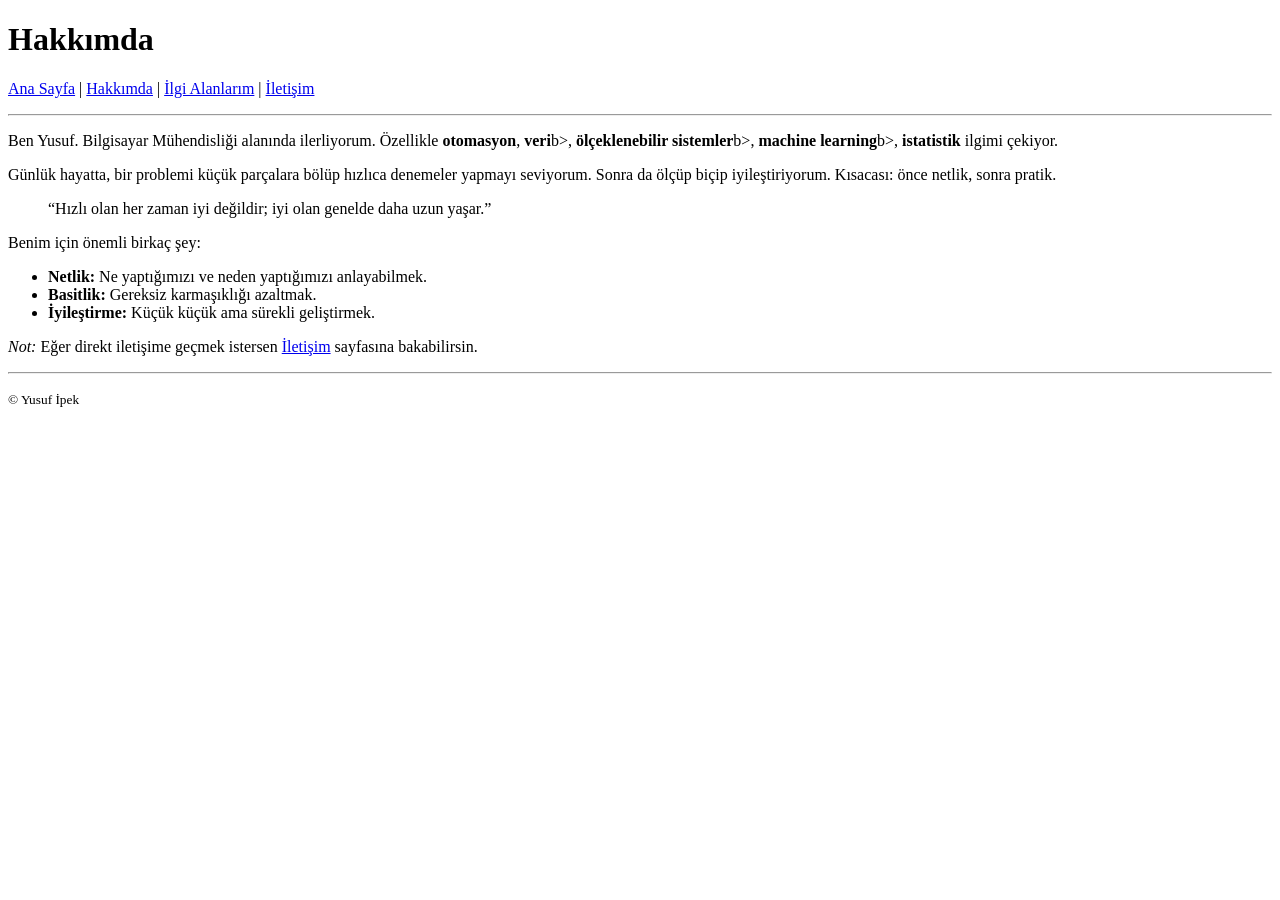
==== about.html @ ab534db0 "Create about.html" ====
<!doctype html>
<html lang="tr">
<head>
  <meta charset="utf-8">
  <meta name="viewport" content="width=device-width, initial-scale=1">
  <title>Yusuf - Hakkımda</title>
</head>
<body>
  <h1>Hakkımda</h1>

  <p>
    <a href="index.html">Ana Sayfa</a> |
    <a href="about.html">Hakkımda</a> |
    <a href="interests.html">İlgi Alanlarım</a> |
    <a href="contact.html">İletişim</a>
  </p>

  <hr>

  <p>
    Ben Yusuf. Bilgisayar Mühendisliği alanında ilerliyorum.
    Özellikle <b>otomasyon</b>, <b>veri</b>b>, <b>ölçeklenebilir sistemler</b>b>, <b>machine learning</b>b>, <b>istatistik</b> ilgimi çekiyor.
  </p>

  <p>
    Günlük hayatta, bir problemi küçük parçalara bölüp hızlıca denemeler yapmayı seviyorum.
    Sonra da ölçüp biçip iyileştiriyorum. Kısacası: önce netlik, sonra pratik.
  </p>

  <blockquote>
    “Hızlı olan her zaman iyi değildir; iyi olan genelde daha uzun yaşar.”
  </blockquote>

  <p>
    Benim için önemli birkaç şey:
  </p>

  <ul>
    <li><b>Netlik:</b> Ne yaptığımızı ve neden yaptığımızı anlayabilmek.</li>
    <li><b>Basitlik:</b> Gereksiz karmaşıklığı azaltmak.</li>
    <li><b>İyileştirme:</b> Küçük küçük ama sürekli geliştirmek.</li>
  </ul>

  <p>
    <em>Not:</em> Eğer direkt iletişime geçmek istersen
    <a href="contact.html">İletişim</a> sayfasına bakabilirsin.
  </p>

  <hr>
  <p><small>© Yusuf İpek</small></p>
</body>
</html>
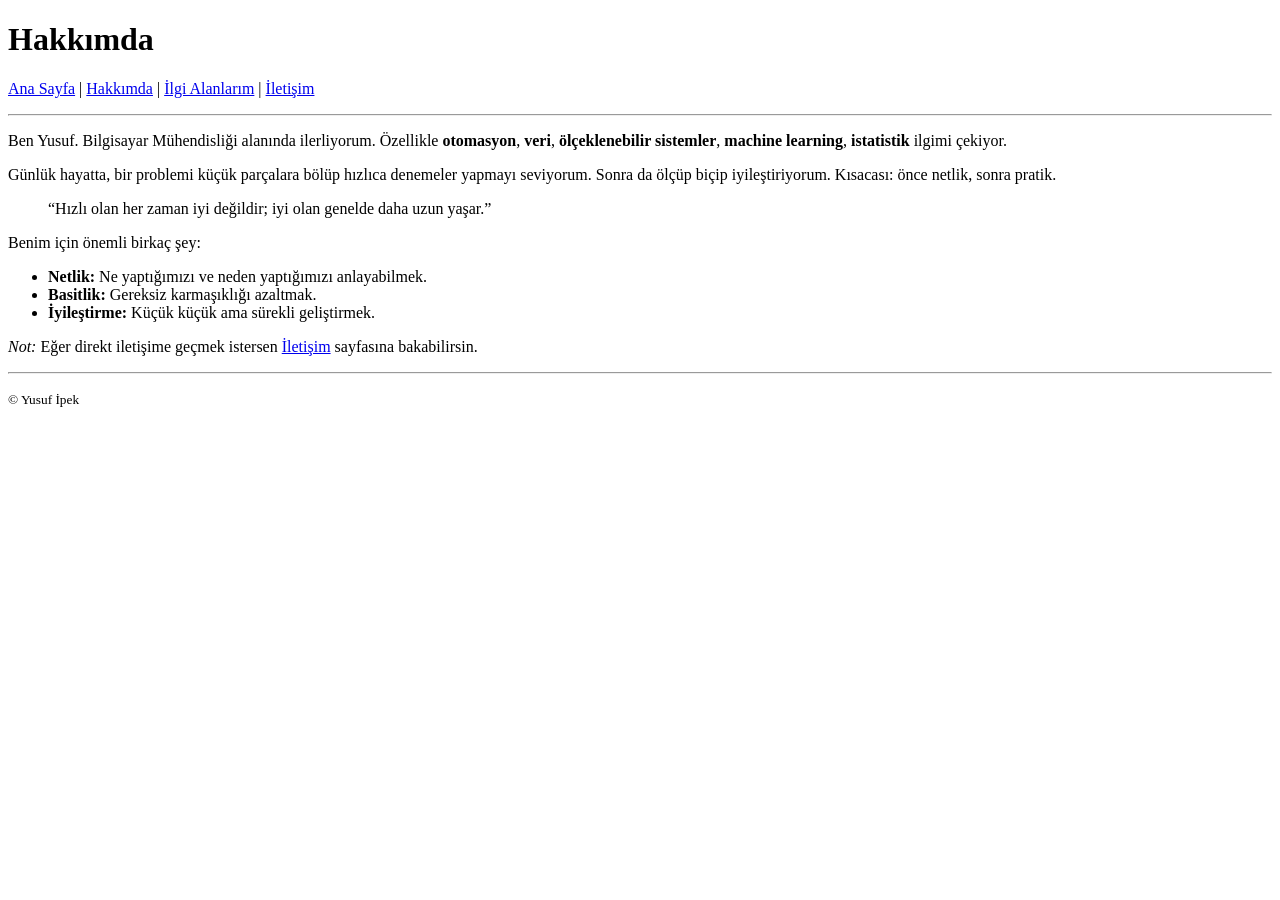
==== commit b4a3cd8a: "Update about.html" ====
--- a/about.html
+++ b/about.html
@@ -19,7 +19,7 @@
 
   <p>
     Ben Yusuf. Bilgisayar Mühendisliği alanında ilerliyorum.
-    Özellikle <b>otomasyon</b>, <b>veri</b>b>, <b>ölçeklenebilir sistemler</b>b>, <b>machine learning</b>b>, <b>istatistik</b> ilgimi çekiyor.
+    Özellikle <b>otomasyon</b>, <b>veri</b>, <b>ölçeklenebilir sistemler</b>, <b>machine learning</b>, <b>istatistik</b> ilgimi çekiyor.
   </p>
 
   <p>
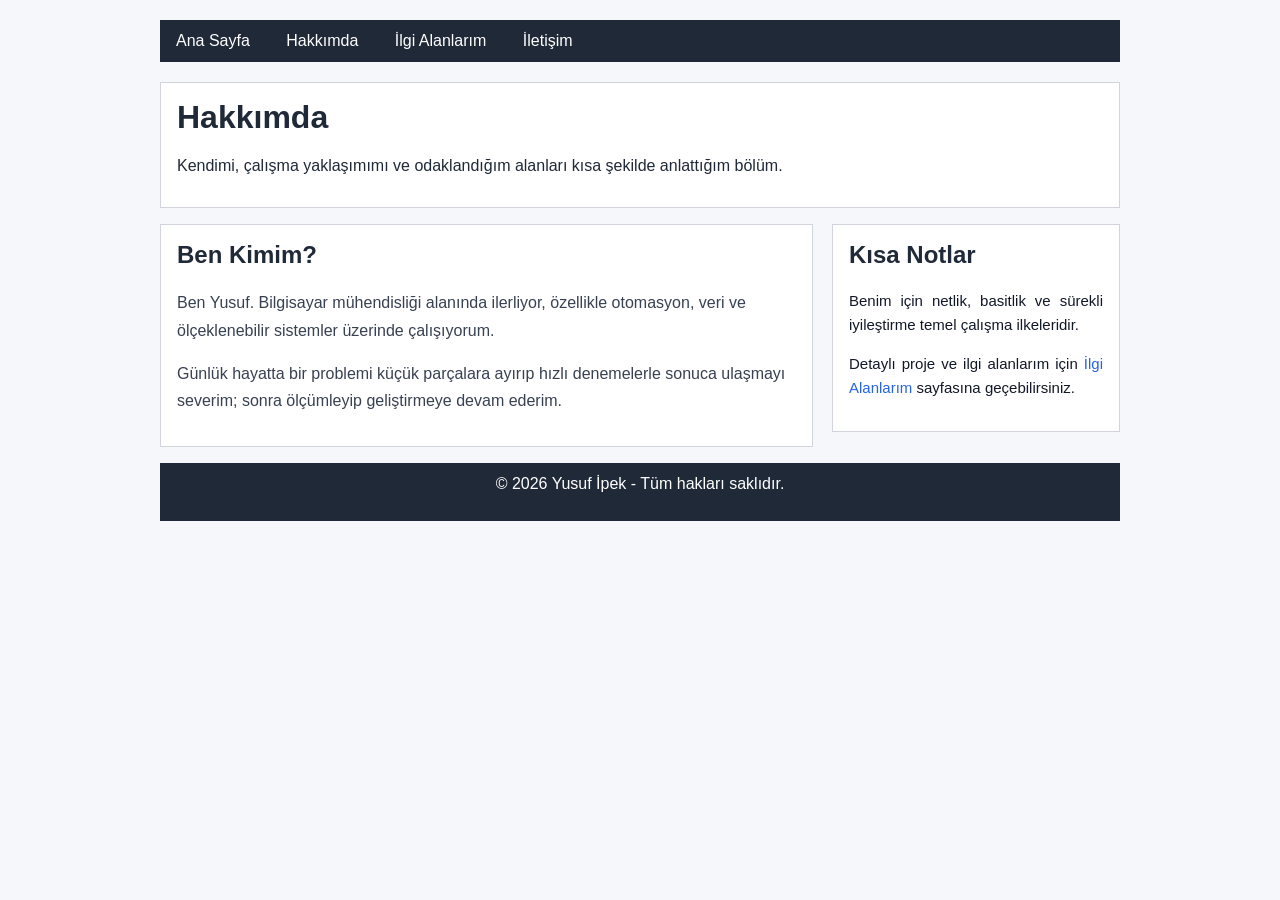
==== commit 7b366b0a: "yeni tasarım eklendi" ====
--- a/about.html
+++ b/about.html
@@ -1,52 +1,44 @@
-<!doctype html>
+﻿<!doctype html>
 <html lang="tr">
 <head>
   <meta charset="utf-8">
   <meta name="viewport" content="width=device-width, initial-scale=1">
-  <title>Yusuf - Hakkımda</title>
+  <title>Yusuf - Hakk&#305;mda</title>
+  <link rel="stylesheet" href="styles.css">
 </head>
 <body>
-  <h1>Hakkımda</h1>
+  <div class="container">
+    <nav>
+      <ul>
+        <li><a href="index.html">Ana Sayfa</a></li>
+        <li><a href="about.html">Hakk&#305;mda</a></li>
+        <li><a href="interests.html">&#304;lgi Alanlar&#305;m</a></li>
+        <li><a href="contact.html">&#304;leti&#351;im</a></li>
+      </ul>
+    </nav>
 
-  <p>
-    <a href="index.html">Ana Sayfa</a> |
-    <a href="about.html">Hakkımda</a> |
-    <a href="interests.html">İlgi Alanlarım</a> |
-    <a href="contact.html">İletişim</a>
-  </p>
+    <header>
+      <h1>Hakk&#305;mda</h1>
+      <p>Kendimi, &#231;al&#305;&#351;ma yakla&#351;&#305;m&#305;m&#305; ve odakland&#305;&#287;&#305;m alanlar&#305; k&#305;sa &#351;ekilde anlatt&#305;&#287;&#305;m b&#246;l&#252;m.</p>
+    </header>
 
-  <hr>
+    <main class="layout">
+      <section class="content-box content">
+        <h2>Ben Kimim?</h2>
+        <p>Ben Yusuf. Bilgisayar m&#252;hendisli&#287;i alan&#305;nda ilerliyor, &#246;zellikle otomasyon, veri ve &#246;l&#231;eklenebilir sistemler &#252;zerinde &#231;al&#305;&#351;&#305;yorum.</p>
+        <p>G&#252;nl&#252;k hayatta bir problemi k&#252;&#231;&#252;k par&#231;alara ay&#305;r&#305;p h&#305;zl&#305; denemelerle sonuca ula&#351;may&#305; severim; sonra &#246;l&#231;&#252;mleyip geli&#351;tirmeye devam ederim.</p>
+      </section>
 
-  <p>
-    Ben Yusuf. Bilgisayar Mühendisliği alanında ilerliyorum.
-    Özellikle <b>otomasyon</b>, <b>veri</b>, <b>ölçeklenebilir sistemler</b>, <b>machine learning</b>, <b>istatistik</b> ilgimi çekiyor.
-  </p>
+      <aside class="content-box sidebar">
+        <h2>K&#305;sa Notlar</h2>
+        <p>Benim i&#231;in netlik, basitlik ve s&#252;rekli iyile&#351;tirme temel &#231;al&#305;&#351;ma ilkeleridir.</p>
+        <p>Detayl&#305; proje ve ilgi alanlar&#305;m i&#231;in <a href="interests.html">&#304;lgi Alanlar&#305;m</a> sayfas&#305;na ge&#231;ebilirsiniz.</p>
+      </aside>
+    </main>
 
-  <p>
-    Günlük hayatta, bir problemi küçük parçalara bölüp hızlıca denemeler yapmayı seviyorum.
-    Sonra da ölçüp biçip iyileştiriyorum. Kısacası: önce netlik, sonra pratik.
-  </p>
-
-  <blockquote>
-    “Hızlı olan her zaman iyi değildir; iyi olan genelde daha uzun yaşar.”
-  </blockquote>
-
-  <p>
-    Benim için önemli birkaç şey:
-  </p>
-
-  <ul>
-    <li><b>Netlik:</b> Ne yaptığımızı ve neden yaptığımızı anlayabilmek.</li>
-    <li><b>Basitlik:</b> Gereksiz karmaşıklığı azaltmak.</li>
-    <li><b>İyileştirme:</b> Küçük küçük ama sürekli geliştirmek.</li>
-  </ul>
-
-  <p>
-    <em>Not:</em> Eğer direkt iletişime geçmek istersen
-    <a href="contact.html">İletişim</a> sayfasına bakabilirsin.
-  </p>
-
-  <hr>
-  <p><small>© Yusuf İpek</small></p>
+    <footer>
+      <p>&copy; 2026 Yusuf &#304;pek - T&#252;m haklar&#305; sakl&#305;d&#305;r.</p>
+    </footer>
+  </div>
 </body>
 </html>
--- a/styles.css
+++ b/styles.css
@@ -0,0 +1,111 @@
+﻿body {
+  margin: 0;
+  font-family: Arial, sans-serif;
+  background-color: #f5f7fa;
+  color: #1f2937;
+}
+
+h1, h2, p {
+  margin-top: 0;
+}
+
+.container {
+  max-width: 960px;
+  margin: 0 auto;
+  padding: 20px;
+}
+
+nav ul {
+  list-style: none;
+  margin: 0 0 20px 0;
+  padding: 0;
+  background-color: #1f2937;
+}
+
+nav ul li {
+  display: inline-block;
+}
+
+nav a {
+  display: inline-block;
+  padding: 12px 16px;
+  color: #ffffff;
+  text-decoration: none;
+  transition: background-color 0.2s ease;
+}
+
+nav a:hover {
+  background-color: #2563eb;
+}
+
+header {
+  background-color: #ffffff;
+  border: 1px solid #d1d5db;
+  padding: 16px;
+  margin-bottom: 16px;
+}
+
+.layout {
+  font-size: 0;
+  margin-bottom: 16px;
+}
+
+.content-box {
+  display: inline-block;
+  vertical-align: top;
+  background-color: #ffffff;
+  border: 1px solid #d1d5db;
+  padding: 16px;
+  box-sizing: border-box;
+  font-size: 16px;
+}
+
+.content {
+  width: 68%;
+  margin-right: 2%;
+}
+
+.sidebar {
+  width: 30%;
+}
+
+.content p {
+  font-size: 16px;
+  color: #374151;
+  line-height: 1.7;
+  text-align: left;
+}
+
+.sidebar p {
+  font-size: 15px;
+  color: #111827;
+  line-height: 1.6;
+  text-align: justify;
+}
+
+.content a,
+.sidebar a {
+  color: #2563eb;
+  text-decoration: none;
+}
+
+.content a:hover,
+.sidebar a:hover {
+  text-decoration: underline;
+}
+
+.content ul,
+.content ol,
+.sidebar ul {
+  margin: 0 0 14px 20px;
+  padding: 0;
+  line-height: 1.6;
+  color: #374151;
+}
+
+footer {
+  background-color: #1f2937;
+  color: #ffffff;
+  text-align: center;
+  padding: 12px;
+}
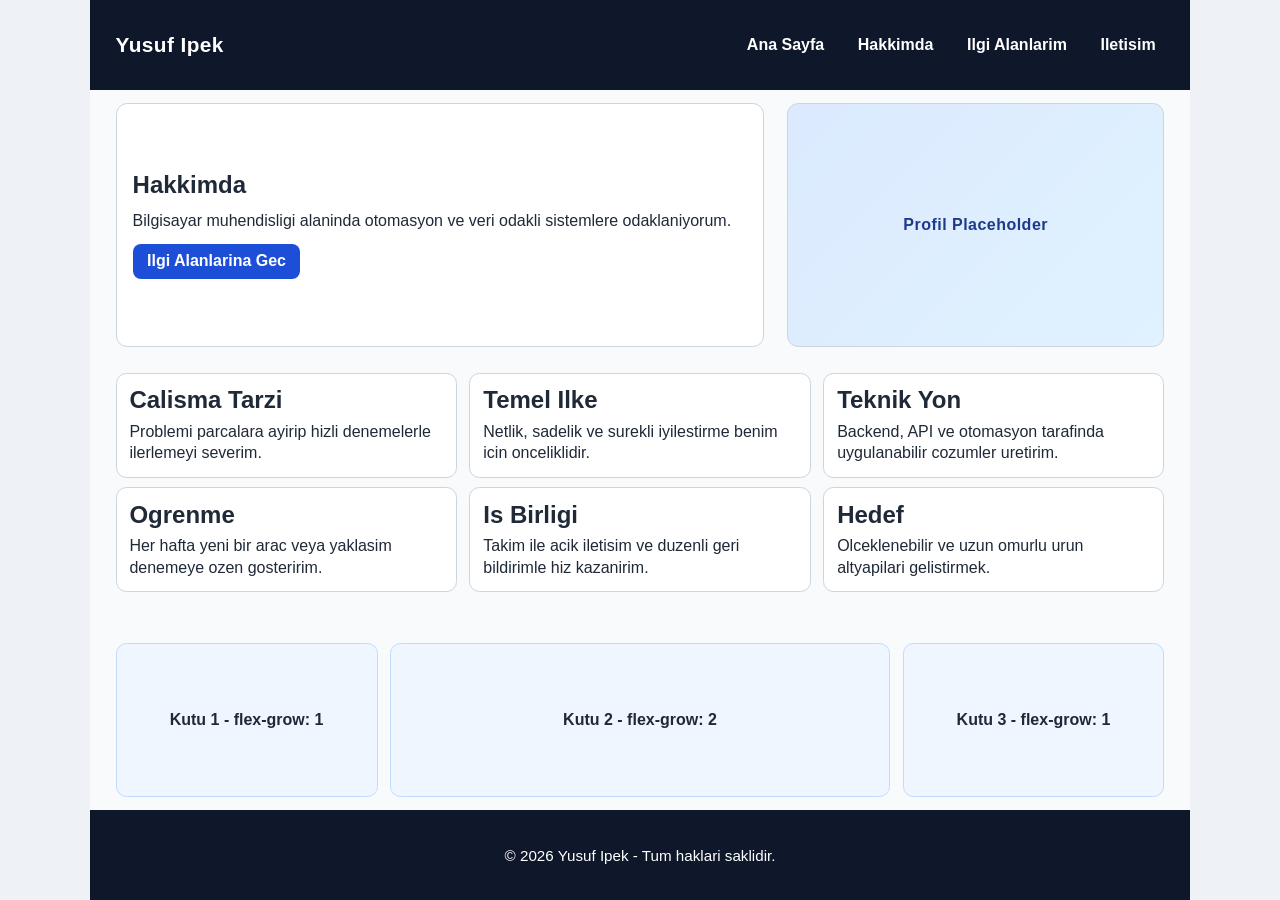
==== commit 2c383b6f: "responsive tasarım v1" ====
--- a/about.html
+++ b/about.html
@@ -1,43 +1,67 @@
-﻿<!doctype html>
+<!doctype html>
 <html lang="tr">
 <head>
   <meta charset="utf-8">
   <meta name="viewport" content="width=device-width, initial-scale=1">
-  <title>Yusuf - Hakk&#305;mda</title>
+  <title>Yusuf - Hakkimda</title>
   <link rel="stylesheet" href="styles.css">
 </head>
 <body>
-  <div class="container">
-    <nav>
-      <ul>
+  <div class="wrapper">
+    <nav class="navbar">
+      <div class="logo">Yusuf Ipek</div>
+      <ul class="nav-links">
         <li><a href="index.html">Ana Sayfa</a></li>
-        <li><a href="about.html">Hakk&#305;mda</a></li>
-        <li><a href="interests.html">&#304;lgi Alanlar&#305;m</a></li>
-        <li><a href="contact.html">&#304;leti&#351;im</a></li>
+        <li><a href="about.html">Hakkimda</a></li>
+        <li><a href="interests.html">Ilgi Alanlarim</a></li>
+        <li><a href="contact.html">Iletisim</a></li>
       </ul>
     </nav>
 
-    <header>
-      <h1>Hakk&#305;mda</h1>
-      <p>Kendimi, &#231;al&#305;&#351;ma yakla&#351;&#305;m&#305;m&#305; ve odakland&#305;&#287;&#305;m alanlar&#305; k&#305;sa &#351;ekilde anlatt&#305;&#287;&#305;m b&#246;l&#252;m.</p>
-    </header>
+    <section class="hero">
+      <div class="hero-copy">
+        <h1>Hakkimda</h1>
+        <p>Bilgisayar muhendisligi alaninda otomasyon ve veri odakli sistemlere odaklaniyorum.</p>
+        <a class="hero-btn" href="interests.html">Ilgi Alanlarina Gec</a>
+      </div>
+      <div class="hero-visual">Profil Placeholder</div>
+    </section>
 
-    <main class="layout">
-      <section class="content-box content">
-        <h2>Ben Kimim?</h2>
-        <p>Ben Yusuf. Bilgisayar m&#252;hendisli&#287;i alan&#305;nda ilerliyor, &#246;zellikle otomasyon, veri ve &#246;l&#231;eklenebilir sistemler &#252;zerinde &#231;al&#305;&#351;&#305;yorum.</p>
-        <p>G&#252;nl&#252;k hayatta bir problemi k&#252;&#231;&#252;k par&#231;alara ay&#305;r&#305;p h&#305;zl&#305; denemelerle sonuca ula&#351;may&#305; severim; sonra &#246;l&#231;&#252;mleyip geli&#351;tirmeye devam ederim.</p>
-      </section>
+    <section class="cards-section">
+      <article class="info-card">
+        <h2>Calisma Tarzi</h2>
+        <p>Problemi parcalara ayirip hizli denemelerle ilerlemeyi severim.</p>
+      </article>
+      <article class="info-card">
+        <h2>Temel Ilke</h2>
+        <p>Netlik, sadelik ve surekli iyilestirme benim icin onceliklidir.</p>
+      </article>
+      <article class="info-card">
+        <h2>Teknik Yon</h2>
+        <p>Backend, API ve otomasyon tarafinda uygulanabilir cozumler uretirim.</p>
+      </article>
+      <article class="info-card">
+        <h2>Ogrenme</h2>
+        <p>Her hafta yeni bir arac veya yaklasim denemeye ozen gosteririm.</p>
+      </article>
+      <article class="info-card">
+        <h2>Is Birligi</h2>
+        <p>Takim ile acik iletisim ve duzenli geri bildirimle hiz kazanirim.</p>
+      </article>
+      <article class="info-card">
+        <h2>Hedef</h2>
+        <p>Olceklenebilir ve uzun omurlu urun altyapilari gelistirmek.</p>
+      </article>
+    </section>
 
-      <aside class="content-box sidebar">
-        <h2>K&#305;sa Notlar</h2>
-        <p>Benim i&#231;in netlik, basitlik ve s&#252;rekli iyile&#351;tirme temel &#231;al&#305;&#351;ma ilkeleridir.</p>
-        <p>Detayl&#305; proje ve ilgi alanlar&#305;m i&#231;in <a href="interests.html">&#304;lgi Alanlar&#305;m</a> sayfas&#305;na ge&#231;ebilirsiniz.</p>
-      </aside>
-    </main>
+    <section class="grow-recap">
+      <div class="grow-box grow-1">Kutu 1 - flex-grow: 1</div>
+      <div class="grow-box grow-2">Kutu 2 - flex-grow: 2</div>
+      <div class="grow-box grow-3">Kutu 3 - flex-grow: 1</div>
+    </section>
 
-    <footer>
-      <p>&copy; 2026 Yusuf &#304;pek - T&#252;m haklar&#305; sakl&#305;d&#305;r.</p>
+    <footer class="footer">
+      <p>&copy; 2026 Yusuf Ipek - Tum haklari saklidir.</p>
     </footer>
   </div>
 </body>
--- a/styles.css
+++ b/styles.css
@@ -1,111 +1,211 @@
-﻿body {
+* {
+  box-sizing: border-box;
+}
+
+body {
   margin: 0;
+  min-height: 100vh;
   font-family: Arial, sans-serif;
-  background-color: #f5f7fa;
+  background: #eef2f7;
   color: #1f2937;
 }
 
-h1, h2, p {
-  margin-top: 0;
-}
-
-.container {
-  max-width: 960px;
+h1,
+h2,
+p {
+  margin: 0;
+}
+
+.wrapper {
+  width: min(1100px, 100%);
+  height: 100vh;
   margin: 0 auto;
-  padding: 20px;
-}
-
-nav ul {
+  display: flex;
+  flex-direction: column;
+  background: #f8fafc;
+}
+
+.navbar {
+  height: 10vh;
+  padding: 0 2vw;
+  display: flex;
+  justify-content: space-between;
+  align-items: center;
+  background: #0f172a;
+  color: #ffffff;
+}
+
+.logo {
+  font-size: clamp(1rem, 2vw, 1.3rem);
+  font-weight: 700;
+  letter-spacing: 0.02em;
+}
+
+.nav-links {
+  margin: 0;
+  padding: 0;
   list-style: none;
-  margin: 0 0 20px 0;
-  padding: 0;
-  background-color: #1f2937;
-}
-
-nav ul li {
-  display: inline-block;
-}
-
-nav a {
-  display: inline-block;
-  padding: 12px 16px;
+  display: flex;
+  gap: 1rem;
+}
+
+.nav-links a {
   color: #ffffff;
   text-decoration: none;
-  transition: background-color 0.2s ease;
-}
-
-nav a:hover {
-  background-color: #2563eb;
-}
-
-header {
-  background-color: #ffffff;
-  border: 1px solid #d1d5db;
-  padding: 16px;
-  margin-bottom: 16px;
-}
-
-.layout {
-  font-size: 0;
-  margin-bottom: 16px;
-}
-
-.content-box {
-  display: inline-block;
-  vertical-align: top;
-  background-color: #ffffff;
-  border: 1px solid #d1d5db;
-  padding: 16px;
-  box-sizing: border-box;
-  font-size: 16px;
-}
-
-.content {
-  width: 68%;
-  margin-right: 2%;
-}
-
-.sidebar {
-  width: 30%;
-}
-
-.content p {
-  font-size: 16px;
-  color: #374151;
-  line-height: 1.7;
-  text-align: left;
-}
-
-.sidebar p {
-  font-size: 15px;
-  color: #111827;
-  line-height: 1.6;
-  text-align: justify;
-}
-
-.content a,
-.sidebar a {
-  color: #2563eb;
+  font-weight: 600;
+  padding: 0.4rem 0.55rem;
+  border-radius: 0.4rem;
+}
+
+.nav-links a:hover,
+.nav-links a:focus-visible {
+  background: #2563eb;
+  outline: none;
+}
+
+.hero {
+  height: 30vh;
+  padding: 1.4vh 2vw;
+  display: flex;
+  flex-direction: row;
+  justify-content: space-between;
+  align-items: stretch;
+  gap: 1.4rem;
+}
+
+.hero-copy,
+.hero-visual {
+  border: 1px solid #cbd5e1;
+  border-radius: 0.7rem;
+  background: #ffffff;
+}
+
+.hero-copy {
+  flex: 1 1 60%;
+  padding: 1rem;
+  display: flex;
+  flex-direction: column;
+  justify-content: center;
+  gap: 0.7rem;
+  min-width: 0;
+}
+
+.hero-copy p {
+  line-height: 1.4;
+}
+
+.hero-btn {
+  width: fit-content;
+  padding: 0.55rem 0.9rem;
+  border-radius: 0.5rem;
+  background: #1d4ed8;
+  color: #ffffff;
   text-decoration: none;
-}
-
-.content a:hover,
-.sidebar a:hover {
-  text-decoration: underline;
-}
-
-.content ul,
-.content ol,
-.sidebar ul {
-  margin: 0 0 14px 20px;
-  padding: 0;
-  line-height: 1.6;
-  color: #374151;
-}
-
-footer {
-  background-color: #1f2937;
-  color: #ffffff;
+  font-weight: 600;
+}
+
+.hero-btn:hover,
+.hero-btn:focus-visible {
+  background: #1e40af;
+  outline: none;
+}
+
+.hero-visual {
+  flex: 0 1 36%;
+  display: flex;
+  align-items: center;
+  justify-content: center;
+  background: linear-gradient(135deg, #dbeafe, #e0f2fe);
+  color: #1e3a8a;
+  font-weight: 700;
+  letter-spacing: 0.03em;
+}
+
+.cards-section {
+  height: 30vh;
+  padding: 1.4vh 2vw;
+  display: flex;
+  flex-wrap: wrap;
+  gap: 1vh 1vw;
+  align-content: flex-start;
+}
+
+.info-card {
+  flex: 1 1 calc((100% - 2vw) / 3);
+  min-width: 180px;
+  border: 1px solid #cbd5e1;
+  border-radius: 0.65rem;
+  background: #ffffff;
+  padding: 0.8rem;
+  display: flex;
+  flex-direction: column;
+  justify-content: center;
+  gap: 0.4rem;
+  min-height: 0;
+}
+
+.info-card p {
+  line-height: 1.35;
+}
+
+.grow-recap {
+  height: 20vh;
+  padding: 1.4vh 2vw;
+  display: flex;
+  align-items: stretch;
+  gap: 1vw;
+}
+
+.grow-box {
+  flex-basis: 0;
+  border: 1px solid #bfdbfe;
+  border-radius: 0.65rem;
+  background: #eff6ff;
+  display: flex;
+  align-items: center;
+  justify-content: center;
+  font-weight: 700;
   text-align: center;
-  padding: 12px;
-}
+  padding: 0.7rem;
+}
+
+.grow-1 {
+  flex-grow: 1;
+}
+
+.grow-2 {
+  flex-grow: 2;
+}
+
+.grow-3 {
+  flex-grow: 1;
+}
+
+.footer {
+  height: 10vh;
+  display: flex;
+  justify-content: center;
+  align-items: center;
+  background: #0f172a;
+  color: #ffffff;
+  padding: 0 1rem;
+  text-align: center;
+}
+
+.footer p {
+  font-size: 0.95rem;
+}
+
+@media (max-width: 860px) {
+  .nav-links {
+    gap: 0.4rem;
+    font-size: 0.9rem;
+  }
+
+  .hero-copy,
+  .hero-visual,
+  .info-card,
+  .grow-box {
+    font-size: 0.9rem;
+  }
+}
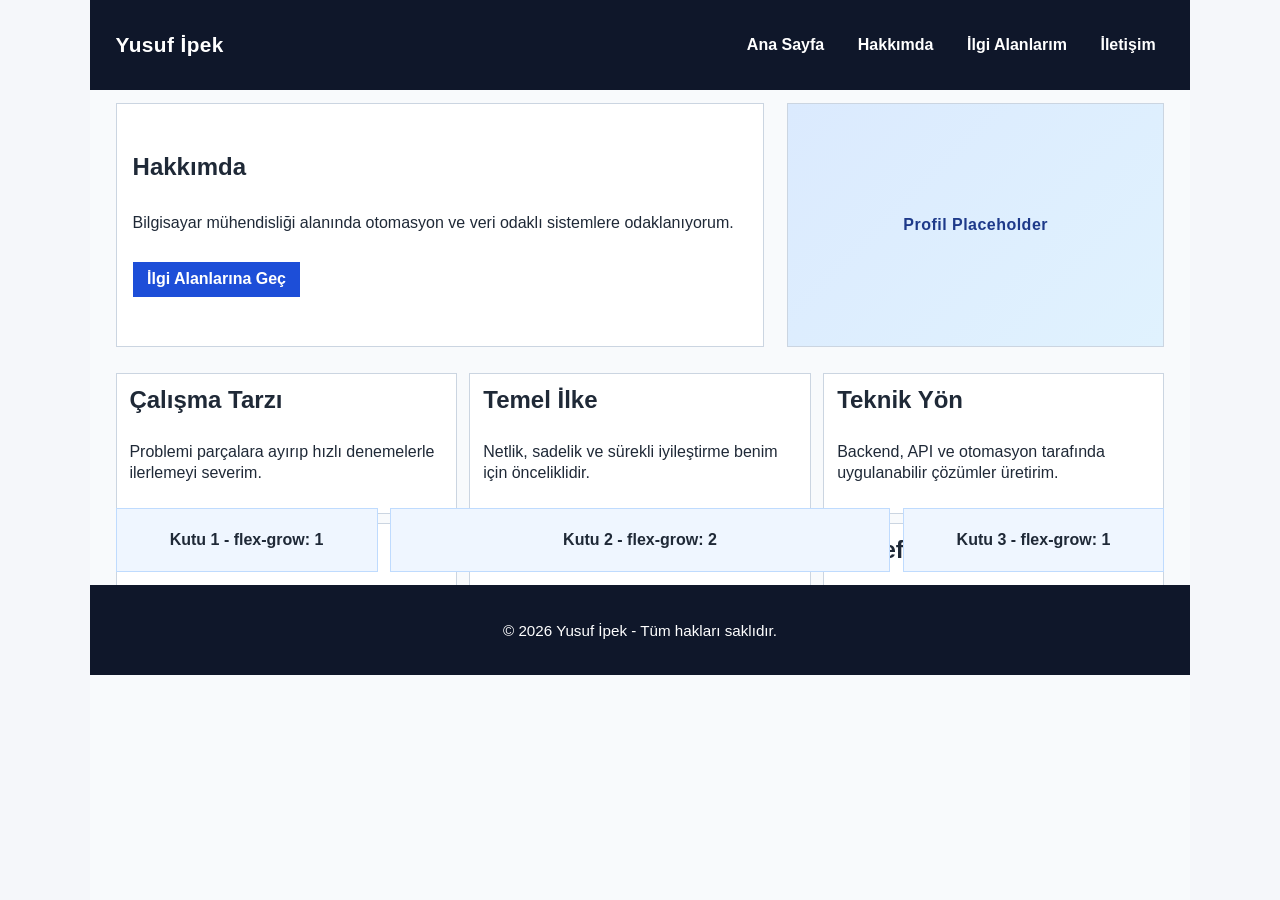
==== commit 72341200: "responsive tasarım v2" ====
--- a/about.html
+++ b/about.html
@@ -3,54 +3,54 @@
 <head>
   <meta charset="utf-8">
   <meta name="viewport" content="width=device-width, initial-scale=1">
-  <title>Yusuf - Hakkimda</title>
+  <title>Yusuf - Hakkımda</title>
   <link rel="stylesheet" href="styles.css">
 </head>
 <body>
   <div class="wrapper">
     <nav class="navbar">
-      <div class="logo">Yusuf Ipek</div>
+      <div class="logo">Yusuf İpek</div>
       <ul class="nav-links">
         <li><a href="index.html">Ana Sayfa</a></li>
-        <li><a href="about.html">Hakkimda</a></li>
-        <li><a href="interests.html">Ilgi Alanlarim</a></li>
-        <li><a href="contact.html">Iletisim</a></li>
+        <li><a href="about.html">Hakkımda</a></li>
+        <li><a href="interests.html">İlgi Alanlarım</a></li>
+        <li><a href="contact.html">İletişim</a></li>
       </ul>
     </nav>
 
     <section class="hero">
       <div class="hero-copy">
-        <h1>Hakkimda</h1>
-        <p>Bilgisayar muhendisligi alaninda otomasyon ve veri odakli sistemlere odaklaniyorum.</p>
-        <a class="hero-btn" href="interests.html">Ilgi Alanlarina Gec</a>
+        <h1>Hakkımda</h1>
+        <p>Bilgisayar mühendisliği alanında otomasyon ve veri odaklı sistemlere odaklanıyorum.</p>
+        <a class="hero-btn" href="interests.html">İlgi Alanlarına Geç</a>
       </div>
       <div class="hero-visual">Profil Placeholder</div>
     </section>
 
     <section class="cards-section">
       <article class="info-card">
-        <h2>Calisma Tarzi</h2>
-        <p>Problemi parcalara ayirip hizli denemelerle ilerlemeyi severim.</p>
+        <h2>Çalışma Tarzı</h2>
+        <p>Problemi parçalara ayırıp hızlı denemelerle ilerlemeyi severim.</p>
       </article>
       <article class="info-card">
-        <h2>Temel Ilke</h2>
-        <p>Netlik, sadelik ve surekli iyilestirme benim icin onceliklidir.</p>
+        <h2>Temel İlke</h2>
+        <p>Netlik, sadelik ve sürekli iyileştirme benim için önceliklidir.</p>
       </article>
       <article class="info-card">
-        <h2>Teknik Yon</h2>
-        <p>Backend, API ve otomasyon tarafinda uygulanabilir cozumler uretirim.</p>
+        <h2>Teknik Yön</h2>
+        <p>Backend, API ve otomasyon tarafında uygulanabilir çözümler üretirim.</p>
       </article>
       <article class="info-card">
-        <h2>Ogrenme</h2>
-        <p>Her hafta yeni bir arac veya yaklasim denemeye ozen gosteririm.</p>
+        <h2>Öğrenme</h2>
+        <p>Her hafta yeni bir araç veya yaklaşım denemeye özen gösteririm.</p>
       </article>
       <article class="info-card">
-        <h2>Is Birligi</h2>
-        <p>Takim ile acik iletisim ve duzenli geri bildirimle hiz kazanirim.</p>
+        <h2>İş Birliği</h2>
+        <p>Takım ile açık iletişim ve düzenli geri bildirimle hız kazanırım.</p>
       </article>
       <article class="info-card">
         <h2>Hedef</h2>
-        <p>Olceklenebilir ve uzun omurlu urun altyapilari gelistirmek.</p>
+        <p>Ölçeklenebilir ve uzun ömürlü ürün altyapıları geliştirmek.</p>
       </article>
     </section>
 
@@ -61,7 +61,7 @@
     </section>
 
     <footer class="footer">
-      <p>&copy; 2026 Yusuf Ipek - Tum haklari saklidir.</p>
+      <p>&copy; 2026 Yusuf İpek - Tüm hakları saklıdır.</p>
     </footer>
   </div>
 </body>
--- a/styles.css
+++ b/styles.css
@@ -5,17 +5,182 @@
 body {
   margin: 0;
   min-height: 100vh;
-  font-family: Arial, sans-serif;
-  background: #eef2f7;
+  font-family: "Segoe UI", Arial, sans-serif;
+  background-color: #f5f7fa;
   color: #1f2937;
 }
 
 h1,
 h2,
 p {
+  margin-top: 0;
+}
+
+/* Eski yapi: index + contact */
+.container {
+  max-width: 960px;
+  margin: 0 auto;
+  padding: 20px;
+}
+
+.container nav ul {
+  list-style: none;
+  margin: 0 0 20px 0;
+  padding: 0;
+  background-color: #1f2937;
+}
+
+.container nav ul li {
+  display: inline-block;
+}
+
+.container nav a {
+  display: inline-block;
+  padding: 12px 16px;
+  color: #ffffff;
+  text-decoration: none;
+  transition: background-color 0.2s ease;
+}
+
+.container nav a:hover {
+  background-color: #2563eb;
+}
+
+.container header {
+  background-color: #ffffff;
+  border: 1px solid #d1d5db;
+  padding: 16px;
+  margin-bottom: 16px;
+}
+
+.layout {
+  font-size: 0;
+  margin-bottom: 16px;
+}
+
+.content-box {
+  display: inline-block;
+  vertical-align: top;
+  background-color: #ffffff;
+  border: 1px solid #d1d5db;
+  padding: 16px;
+  font-size: 16px;
+}
+
+.content {
+  width: 68%;
+  margin-right: 2%;
+}
+
+.sidebar {
+  width: 30%;
+}
+
+.content p {
+  font-size: 16px;
+  color: #374151;
+  line-height: 1.7;
+  text-align: left;
+}
+
+.sidebar p {
+  font-size: 15px;
+  color: #111827;
+  line-height: 1.6;
+  text-align: justify;
+}
+
+.content a,
+.sidebar a {
+  color: #2563eb;
+  text-decoration: none;
+}
+
+.content a:hover,
+.sidebar a:hover {
+  text-decoration: underline;
+}
+
+.content ul,
+.content ol,
+.sidebar ul {
+  margin: 0 0 14px 20px;
+  padding: 0;
+  line-height: 1.6;
+  color: #374151;
+}
+
+.container > footer {
+  background-color: #1f2937;
+  color: #ffffff;
+  text-align: center;
+  padding: 12px;
+}
+
+.contact-container {
+  width: 50%;
+  margin: 24px auto;
+  padding: 24px;
+  background-color: #ffffff;
+  border: 1px solid #d1d5db;
+}
+
+.contact-container label {
+  display: block;
+  margin-bottom: 8px;
+  font-weight: 600;
+}
+
+.contact-container input[type="text"],
+.contact-container input[type="email"],
+.contact-container select,
+.contact-container textarea {
+  width: 100%;
+  padding: 12px;
+  margin-bottom: 16px;
+  border: 1px solid #e5e7eb;
+  font: inherit;
+}
+
+.choice-group {
+  margin: 0 0 20px;
+  padding: 18px 20px;
+  border: 1px solid #e5e7eb;
+}
+
+.choice-group legend {
+  padding: 0 8px;
+  font-weight: 600;
+}
+
+.contact-container .choice-option {
+  display: flex;
+  align-items: center;
+  justify-content: flex-start;
+  gap: 12px;
+  margin-bottom: 12px;
+  font-weight: 400;
+}
+
+.contact-container .choice-option:last-child {
+  margin-bottom: 0;
+}
+
+.contact-container .choice-option input {
+  flex: 0 0 auto;
+  width: auto;
   margin: 0;
 }
 
+.contact-container button {
+  background-color: #2563eb;
+  color: #ffffff;
+  border: none;
+  padding: 12px 24px;
+  cursor: pointer;
+}
+
+/* Yeni yapi: about + interests */
 .wrapper {
   width: min(1100px, 100%);
   height: 100vh;
@@ -54,7 +219,6 @@
   text-decoration: none;
   font-weight: 600;
   padding: 0.4rem 0.55rem;
-  border-radius: 0.4rem;
 }
 
 .nav-links a:hover,
@@ -76,7 +240,6 @@
 .hero-copy,
 .hero-visual {
   border: 1px solid #cbd5e1;
-  border-radius: 0.7rem;
   background: #ffffff;
 }
 
@@ -97,7 +260,6 @@
 .hero-btn {
   width: fit-content;
   padding: 0.55rem 0.9rem;
-  border-radius: 0.5rem;
   background: #1d4ed8;
   color: #ffffff;
   text-decoration: none;
@@ -122,7 +284,7 @@
 }
 
 .cards-section {
-  height: 30vh;
+  height: 15vh;
   padding: 1.4vh 2vw;
   display: flex;
   flex-wrap: wrap;
@@ -134,7 +296,6 @@
   flex: 1 1 calc((100% - 2vw) / 3);
   min-width: 180px;
   border: 1px solid #cbd5e1;
-  border-radius: 0.65rem;
   background: #ffffff;
   padding: 0.8rem;
   display: flex;
@@ -149,7 +310,7 @@
 }
 
 .grow-recap {
-  height: 20vh;
+  height: 10vh;
   padding: 1.4vh 2vw;
   display: flex;
   align-items: stretch;
@@ -159,7 +320,6 @@
 .grow-box {
   flex-basis: 0;
   border: 1px solid #bfdbfe;
-  border-radius: 0.65rem;
   background: #eff6ff;
   display: flex;
   align-items: center;
@@ -194,6 +354,7 @@
 
 .footer p {
   font-size: 0.95rem;
+  margin: 0;
 }
 
 @media (max-width: 860px) {
